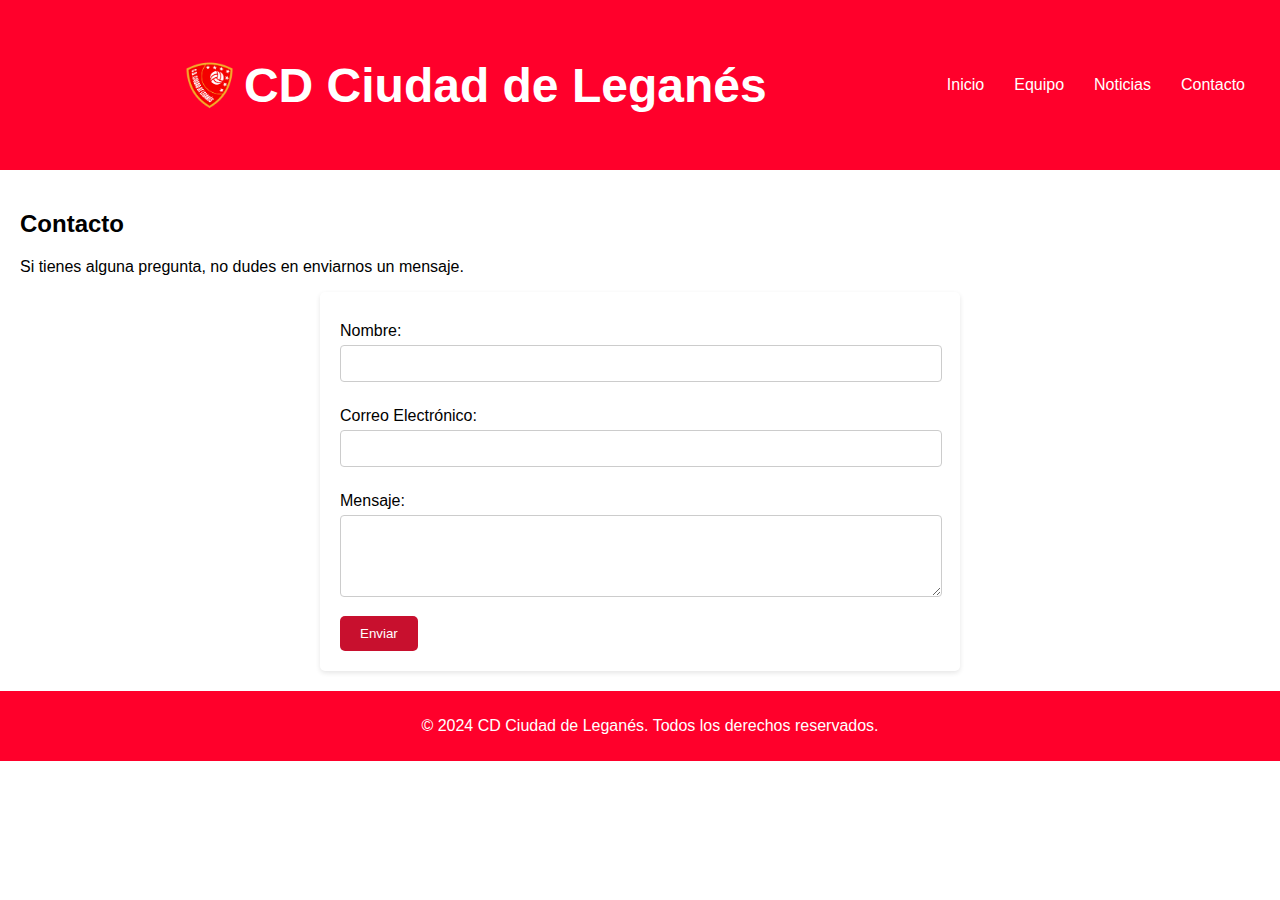
==== pages/contact.html @ 192957ae "menu movil" ====
<!DOCTYPE html>
<html lang="es">
<head>
    <meta charset="UTF-8">
    <meta name="viewport" content="width=device-width, initial-scale=1.0">
    <title>Contacto - CD Ciudad de Leganés</title>
    <link rel="stylesheet" href="../css/menu.css">
    <link rel="stylesheet" href="../css/contact.css">
</head>
<body>
    <header>
        <div class="overlay" id="overlay"></div>
        <div class="logo">
            <img src="../images/escudo nuevo.png" alt="Logo CD Ciudad de Leganés">
            <h1>CD Ciudad de Leganés</h1>
        </div>
        <nav>
            <div class="toggle" id="toggle">
                &#9776; <!-- Icono de hamburguesa -->
            </div>
            <ul id="menu">
                <li><a href="../index.html">Inicio</a></li>
                <li><a href="#equipo">Equipo</a></li>
                <li><a href="#noticias">Noticias</a></li>
                <li><a href="pages/contact.html">Contacto</a></li>
            </ul>
        </nav>
    </header>
    <div class="content">
        <h2>Contacto</h2>
        <p>Si tienes alguna pregunta, no dudes en enviarnos un mensaje.</p>
        <form action="mailto:raul9m86@gmail.com" method="post" enctype="text/plain">
            <div>
                <label for="name">Nombre:</label>
                <input type="text" id="name" name="name" required>
            </div>
            <div>
                <label for="email">Correo Electrónico:</label>
                <input type="email" id="email" name="email" required>
            </div>
            <div>
                <label for="message">Mensaje:</label>
                <textarea id="message" name="message" rows="4" required></textarea>
            </div>
            <button type="submit">Enviar</button>
        </form>
    </div>
    <footer>
        <p>&copy; 2024 CD Ciudad de Leganés. Todos los derechos reservados.</p>
    </footer>
    <script src="../js/menu.js"></script>
</body>
</html>
---- css/menu.css ----
body {
    font-family: Arial, sans-serif;
    margin: 0;
    padding: 0;
}

header {
    background-color: #ff002b; /* Rojo */
    color: white;
    display: flex;
    justify-content: space-between;
    align-items: center;
    padding: 10px 20px;
    height: 150px;
}

.logo {
    display: flex;
    align-items: center; /* Centra verticalmente */
    justify-content: center; /* Centra horizontalmente */
    padding: 20px;
    font-size: 24px;
    font-weight: bold;
}

.logo img {
    height: 50px;
    padding-right: 10px;
}

nav {
    position: relative;
}

ul {
    list-style-type: none;
    padding: 0;
    margin: 0;
    display: flex;
}

li {
    margin: 0 15px;
}

a {
    color: white;
    text-decoration: none;
}

.toggle {
    display: none;
    cursor: pointer;
    font-size: 50px;
}

@media (max-width: 768px) {
    .overlay {
        position: fixed; /* Fijar la capa */
        top: 170px;
        left: 0;
        width: 100%;
        height: 100%;
        background-color: rgba(200, 16, 46, 0.5); /* Color rojo semitransparente */
        display: none; /* Ocultar por defecto */
        z-index: 10; /* Asegurarse de que esté por encima del contenido */
    }

    body.no-scroll {
        overflow: hidden; /* Deshabilitar scroll */
    }

    a {
        color: #ff002b;
    }

    ul {
        display: none; /* Ocultar el menú por defecto */
        flex-direction: column;
        position: absolute;
        background-color: #FFF; /* Rojo */
        top: 50px;
        right: 0;
        width: 200px;
    }

    ul.active {
        display: flex; /* Mostrar el menú si está activo */
        transition: max-height 0.3s ease-in-out; 
    }

    .toggle {
        display: block; /* Mostrar el icono de hamburguesa */
    }

    ul.active {
        display: flex;
        transition: max-height 0.3s ease-in-out;
        height: 100%;
        z-index: 99;
        position: fixed;
        top: 150px;
        padding: 50px;
        background-color: white; /* Fondo blanco del div */
        padding: 20px;
        border-radius: 5px; /* Esquinas redondeadas */
        box-shadow: 
            -5px -5px 10px rgba(200, 16, 46, 0.5), /* Sombra en la parte superior e izquierda */
            5px 5px 10px rgba(0, 0, 0, 0.1);
    }

    li {
        margin: 10px 15px;
    }
}
.content {
    padding: 20px;
}
footer {
    background-color: #ff002b; /* Rojo */
    color: white;
    text-align: center;
    padding: 10px;
    position: relative;
    bottom: 0;
    width: 100%;
}
---- css/contact.css ----
form {
    max-width: 600px;
    margin: auto;
    background-color: white;
    padding: 20px;
    border-radius: 5px;
    box-shadow: 0 2px 5px rgba(0, 0, 0, 0.1);
}

label {
    display: block;
    margin: 10px 0 5px;
}

input[type="text"],
input[type="email"],
textarea {
    width: calc(100% - 20px);
    padding: 10px;
    margin-bottom: 15px;
    border: 1px solid #ccc;
    border-radius: 4px;
}

button {
    background-color: #c8102e; /* Rojo */
    color: white;
    border: none;
    padding: 10px 20px;
    cursor: pointer;
    border-radius: 5px;
}

button:hover {
    background-color: #a30f25; /* Color más oscuro al pasar el ratón */
}
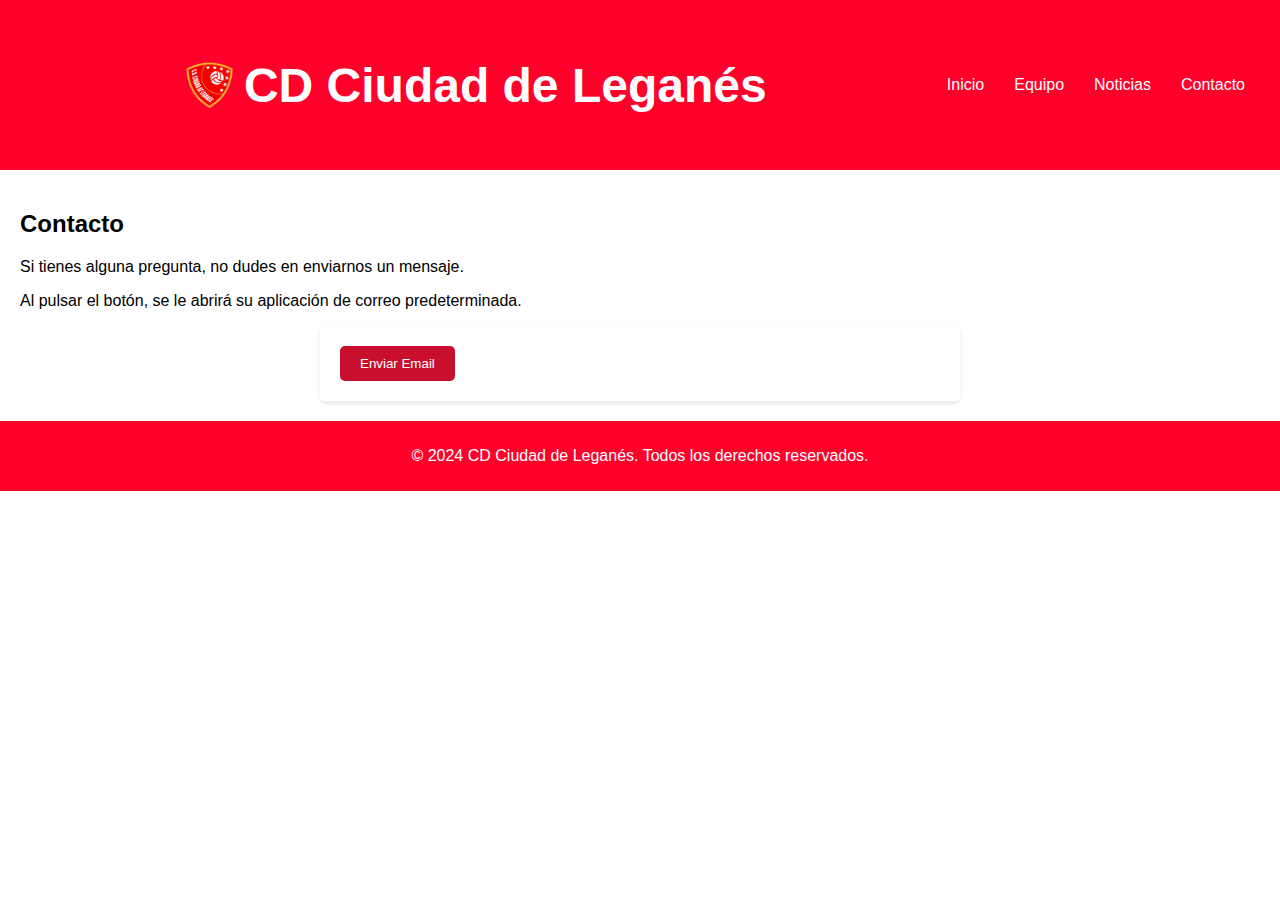
==== commit 253095c5: "email" ====
--- a/pages/contact.html
+++ b/pages/contact.html
@@ -29,20 +29,9 @@
     <div class="content">
         <h2>Contacto</h2>
         <p>Si tienes alguna pregunta, no dudes en enviarnos un mensaje.</p>
+        <p>Al pulsar el botón, se le abrirá su aplicación de correo predeterminada.</p>
         <form action="mailto:raul9m86@gmail.com" method="post" enctype="text/plain">
-            <div>
-                <label for="name">Nombre:</label>
-                <input type="text" id="name" name="name" required>
-            </div>
-            <div>
-                <label for="email">Correo Electrónico:</label>
-                <input type="email" id="email" name="email" required>
-            </div>
-            <div>
-                <label for="message">Mensaje:</label>
-                <textarea id="message" name="message" rows="4" required></textarea>
-            </div>
-            <button type="submit">Enviar</button>
+            <button type="submit">Enviar Email</button>
         </form>
     </div>
     <footer>
--- a/css/menu.css
+++ b/css/menu.css
@@ -55,6 +55,9 @@
 }
 
 @media (max-width: 768px) {
+    h1 {
+        font-size: 1.6em;
+    }
     .overlay {
         position: fixed; /* Fijar la capa */
         top: 170px;
@@ -123,5 +126,5 @@
     padding: 10px;
     position: relative;
     bottom: 0;
-    width: 100%;
+    width: calc(100% - 20px);
 }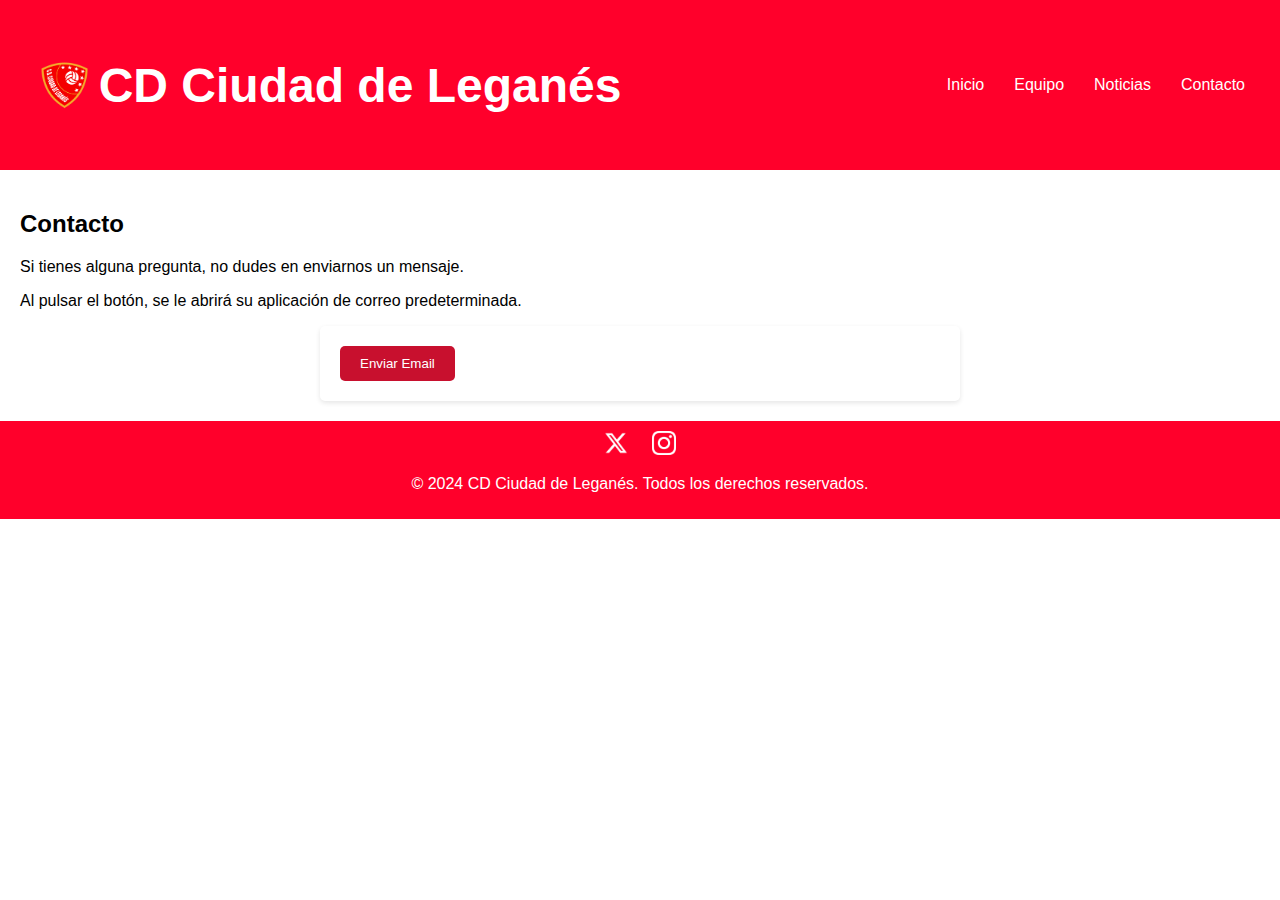
==== commit 98df5f94: "twitter" ====
--- a/pages/contact.html
+++ b/pages/contact.html
@@ -8,10 +8,10 @@
     <link rel="stylesheet" href="../css/contact.css">
 </head>
 <body>
+    <div class="overlay" id="overlay"></div>
     <header>
-        <div class="overlay" id="overlay"></div>
         <div class="logo">
-            <img src="../images/escudo nuevo.png" alt="Logo CD Ciudad de Leganés">
+            <img src="../images/escudo nuevo.png" alt="Logo CD Ciudad de Leganés" style="height: 50px;">
             <h1>CD Ciudad de Leganés</h1>
         </div>
         <nav>
@@ -35,6 +35,14 @@
         </form>
     </div>
     <footer>
+        <div class="social-media">
+            <a href="https://x.com/cdciudadleganes" target="_blank" rel="noopener noreferrer">
+                <img src="../images/x.png" alt="Twitter" style="height: 24px;">
+            </a>
+            <a href="https://instagram.com/cdciudaddeleganes" target="_blank" rel="noopener noreferrer">
+                <img src="../images/instagram.png" alt="Instagram" style="height: 24px;">
+            </a>
+        </div>
         <p>&copy; 2024 CD Ciudad de Leganés. Todos los derechos reservados.</p>
     </footer>
     <script src="../js/menu.js"></script>
--- a/css/menu.css
+++ b/css/menu.css
@@ -115,6 +115,10 @@
     li {
         margin: 10px 15px;
     }
+
+    .twitter-tweet.twitter-tweet-rendered {
+        width: 50%!important;
+    }
 }
 .content {
     padding: 20px;
@@ -127,4 +131,21 @@
     position: relative;
     bottom: 0;
     width: calc(100% - 20px);
+}
+
+.social-media {
+    margin-bottom: 10px; /* Espacio debajo de los iconos */
+}
+
+.social-media a {
+    margin: 0 10px; /* Espacio entre los iconos */
+    display: inline-block; /* Asegurar que los enlaces sean bloques en línea */
+}
+
+.social-media img {
+    transition: transform 0.3s; /* Transición suave para hover */
+}
+
+.social-media img:hover {
+    transform: scale(1.1); /* Efecto de hover */
 }